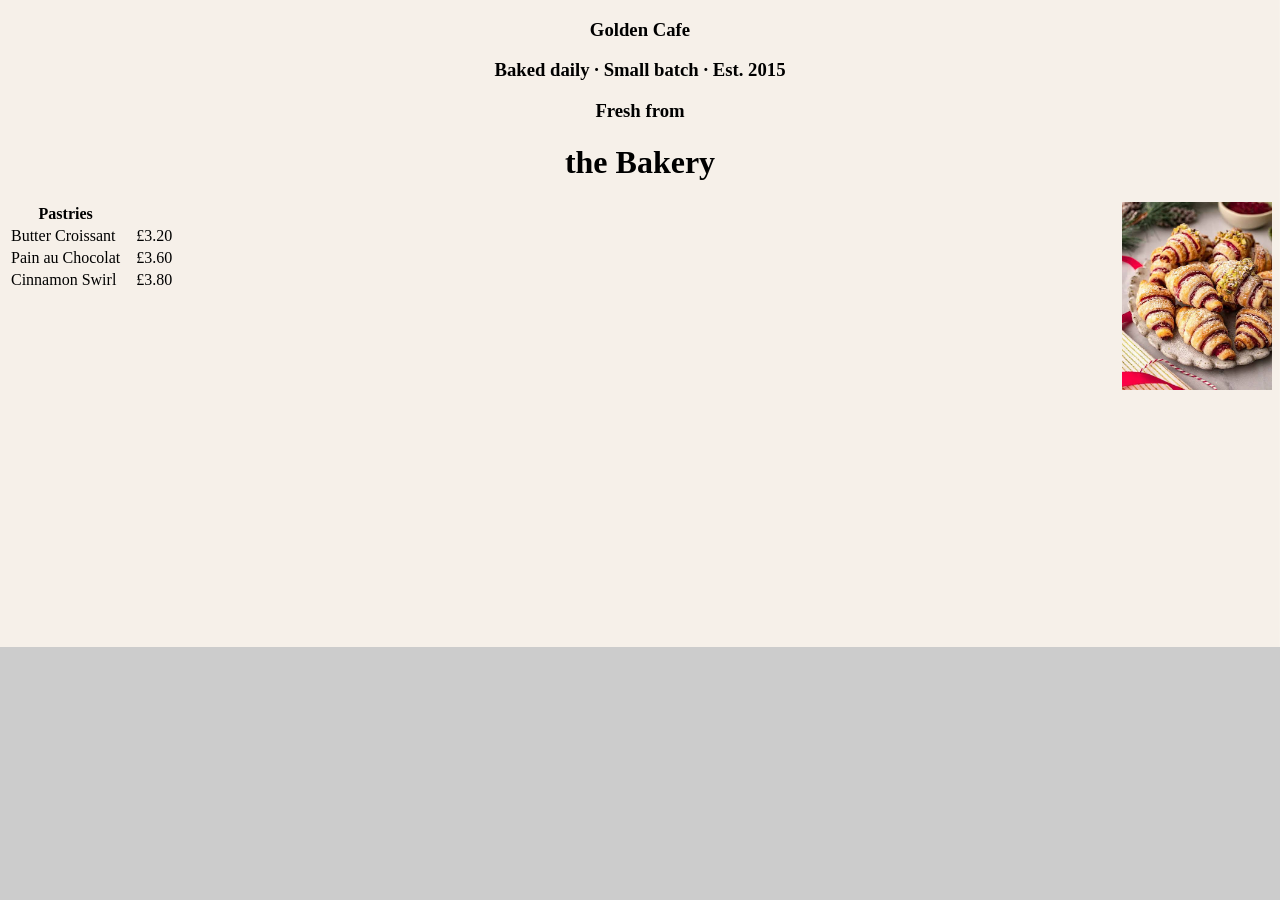
==== index.html @ c266283b "Move cafe site files to repository root Relocate the cafe page, stylesheet, and images from CAFE/ wi" ====
<!-- Name: Junaid Rehman  -->
  <!-- roll_number: i263106  -->
  <!-- class: SE-C  -->




<!DOCTYPE html>
<html>
<head>
  <title>Golden Bakers</title>
  <link rel="stylesheet" href="style.css">
</head>
<body>

  <h3 style="text-align: center;">Golden Cafe</h3>
  <h3 style="text-align: center;">Baked daily · Small batch · Est. 2015</h3>
  <h3 style="text-align: center;">Fresh from</h3>
  <h1 style="text-align: center;">the Bakery</h1>


  <img src="images/img_1.jpg" alt="image" id="small-right-img">

  <!-- Your original table -->
  <table>
    <thead>
      <tr>
        <th>Pastries</th> 
        
      </tr>
    </thead>
    <tbody>
      <tr>
        <td>Butter Croissant</td>
        <td>              </td>
        <td>              </td>
        <td>              </td>
        <td>  £3.20 </td>
      </tr>
      <tr>
        <td>Pain au Chocolat</td>
        <td>              </td>
        <td>              </td>
        <td>              </td>
        <td>  £3.60 </td>
      </tr>
      <tr>
        <td>Cinnamon Swirl</td>
        <td>              </td>
        <td>              </td>
        <td>              </td>
        <td>  £3.80 </td>
      </tr>
    </tbody>
  </table>

  <script>
    function sayHello() {
      console.log("Say Hello button was clicked");
      window.alert("Hello! Welcome to my page.");
    }
  </script>

</body>
</html>
---- style.css ----
body {
  background-image: url("images/bg.png");
  background-size: cover;
  background-repeat: no-repeat;
  background-position: center;
  background-color: #cccccc;
}

#small-right-img {
  width: 150px;
  height: auto;
  float: right;
}
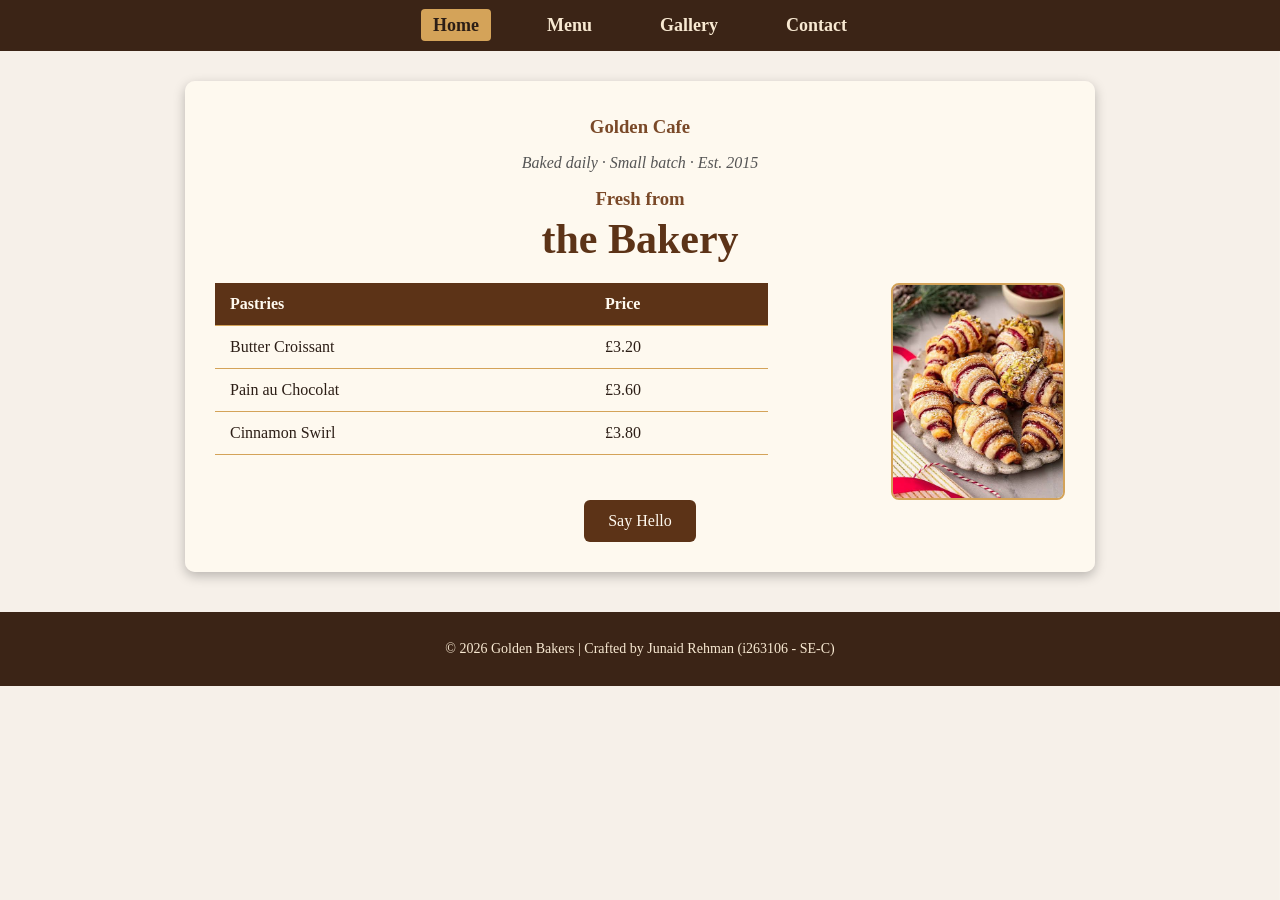
==== commit 3d767d8f: "Add menu page and refresh bakery styling Add navigation, pricing, greeting button, and a menu page w" ====
--- a/index.html
+++ b/index.html
@@ -1,65 +1,72 @@
-  <!-- Name: Junaid Rehman  -->
-  <!-- roll_number: i263106  -->
-  <!-- class: SE-C  -->
-
-
-
-
+<!-- Name: Junaid Rehman -->
+<!-- Roll Number: i263106 -->
+<!-- Class: SE-C -->
 <!DOCTYPE html>
-<html>
+<html lang="en">
 <head>
-  <title>Golden Bakers</title>
+  <meta charset="UTF-8">
+  <title>Golden Bakers - Home</title>
   <link rel="stylesheet" href="style.css">
 </head>
 <body>
 
-  <h3 style="text-align: center;">Golden Cafe</h3>
-  <h3 style="text-align: center;">Baked daily · Small batch · Est. 2015</h3>
-  <h3 style="text-align: center;">Fresh from</h3>
-  <h1 style="text-align: center;">the Bakery</h1>
+  <nav class="navbar">
+    <a href="index.html" class="active">Home</a>
+    <a href="menu.html">Menu</a>
+    <a href="gallery.html">Gallery</a>
+    <a href="contact.html">Contact</a>
+  </nav>
 
+  <div class="container">
+    <header class="hero">
+      <h3>Golden Cafe</h3>
+      <p class="tagline">Baked daily · Small batch · Est. 2015</p>
+      <h3>Fresh from</h3>
+      <h1>the Bakery</h1>
+    </header>
 
-  <img src="images/img_1.jpg" alt="image" id="small-right-img">
+    <div class="content-box">
+      <img src="images/img_1.jpg" alt="Fresh Bakery Pastry" id="small-right-img">
 
-  <!-- Your original table -->
-  <table>
-    <thead>
-      <tr>
-        <th>Pastries</th> 
-        
-      </tr>
-    </thead>
-    <tbody>
-      <tr>
-        <td>Butter Croissant</td>
-        <td>              </td>
-        <td>              </td>
-        <td>              </td>
-        <td>  £3.20 </td>
-      </tr>
-      <tr>
-        <td>Pain au Chocolat</td>
-        <td>              </td>
-        <td>              </td>
-        <td>              </td>
-        <td>  £3.60 </td>
-      </tr>
-      <tr>
-        <td>Cinnamon Swirl</td>
-        <td>              </td>
-        <td>              </td>
-        <td>              </td>
-        <td>  £3.80 </td>
-      </tr>
-    </tbody>
-  </table>
+      <table>
+        <thead>
+          <tr>
+            <th>Pastries</th>
+            <th>Price</th>
+          </tr>
+        </thead>
+        <tbody>
+          <tr>
+            <td>Butter Croissant</td>
+            <td>£3.20</td>
+          </tr>
+          <tr>
+            <td>Pain au Chocolat</td>
+            <td>£3.60</td>
+          </tr>
+          <tr>
+            <td>Cinnamon Swirl</td>
+            <td>£3.80</td>
+          </tr>
+        </tbody>
+      </table>
+
+      <div class="btn-area">
+        <button class="bakery-btn" onclick="sayHello()">Say Hello</button>
+      </div>
+    </div>
+  </div>
+
+  <footer>
+    <p>&copy; 2026 Golden Bakers | Crafted by Junaid Rehman (i263106 - SE-C)</p>
+  </footer>
 
   <script>
     function sayHello() {
       console.log("Say Hello button was clicked");
-      window.alert("Hello! Welcome to my page.");
+      window.alert("Hello! Welcome to Golden Bakers.");
     }
   </script>
 
 </body>
-</html>
+</html>
--- a/style.css
+++ b/style.css
@@ -1,13 +1,126 @@
 body {
+  margin: 0;
+  padding: 0;
+  font-family: Georgia, serif;
   background-image: url("images/bg.png");
   background-size: cover;
   background-repeat: no-repeat;
   background-position: center;
+  background-attachment: fixed;
   background-color: #cccccc;
+  color: #2c1e16;
+}
+
+/* Shared Navigation Bar */
+.navbar {
+  background-color: #3b2416;
+  text-align: center;
+  padding: 15px 0;
+}
+
+.navbar a {
+  color: #f8e9d2;
+  text-decoration: none;
+  margin: 0 20px;
+  font-size: 18px;
+  font-weight: bold;
+  padding: 6px 12px;
+  border-radius: 4px;
+}
+
+.navbar a:hover,
+.navbar a.active {
+  background-color: #d4a359;
+  color: #2c1e16;
+}
+
+/* Main Page Container */
+.container {
+  max-width: 850px;
+  margin: 30px auto;
+  background-color: rgba(255, 250, 240, 0.92);
+  padding: 30px;
+  border-radius: 10px;
+  box-shadow: 0 4px 12px rgba(0, 0, 0, 0.25);
+}
+
+.hero {
+  text-align: center;
+  margin-bottom: 20px;
+}
+
+.hero h1 {
+  font-size: 42px;
+  margin: 5px 0 15px;
+  color: #5c3317;
+}
+
+.hero h3 {
+  margin: 5px 0;
+  color: #7a4928;
+}
+
+.tagline {
+  font-style: italic;
+  color: #555555;
 }
 
 #small-right-img {
-  width: 150px;
+  width: 170px;
   height: auto;
   float: right;
+  margin-left: 20px;
+  border-radius: 8px;
+  border: 2px solid #d4a359;
 }
+
+/* Tables */
+table {
+  width: 65%;
+  border-collapse: collapse;
+  margin-top: 10px;
+}
+
+th, td {
+  padding: 12px 15px;
+  text-align: left;
+  border-bottom: 1px solid #d4a359;
+}
+
+th {
+  background-color: #5c3317;
+  color: #fffaf0;
+}
+
+/* Buttons */
+.btn-area {
+  clear: both;
+  margin-top: 25px;
+  text-align: center;
+}
+
+.bakery-btn {
+  background-color: #5c3317;
+  color: #fffaf0;
+  border: none;
+  padding: 12px 24px;
+  font-size: 16px;
+  font-family: Georgia, serif;
+  border-radius: 6px;
+  cursor: pointer;
+}
+
+.bakery-btn:hover {
+  background-color: #d4a359;
+  color: #2c1e16;
+}
+
+/* Shared Footer */
+footer {
+  background-color: #3b2416;
+  color: #f8e9d2;
+  text-align: center;
+  padding: 15px 0;
+  margin-top: 40px;
+  font-size: 14px;
+}
